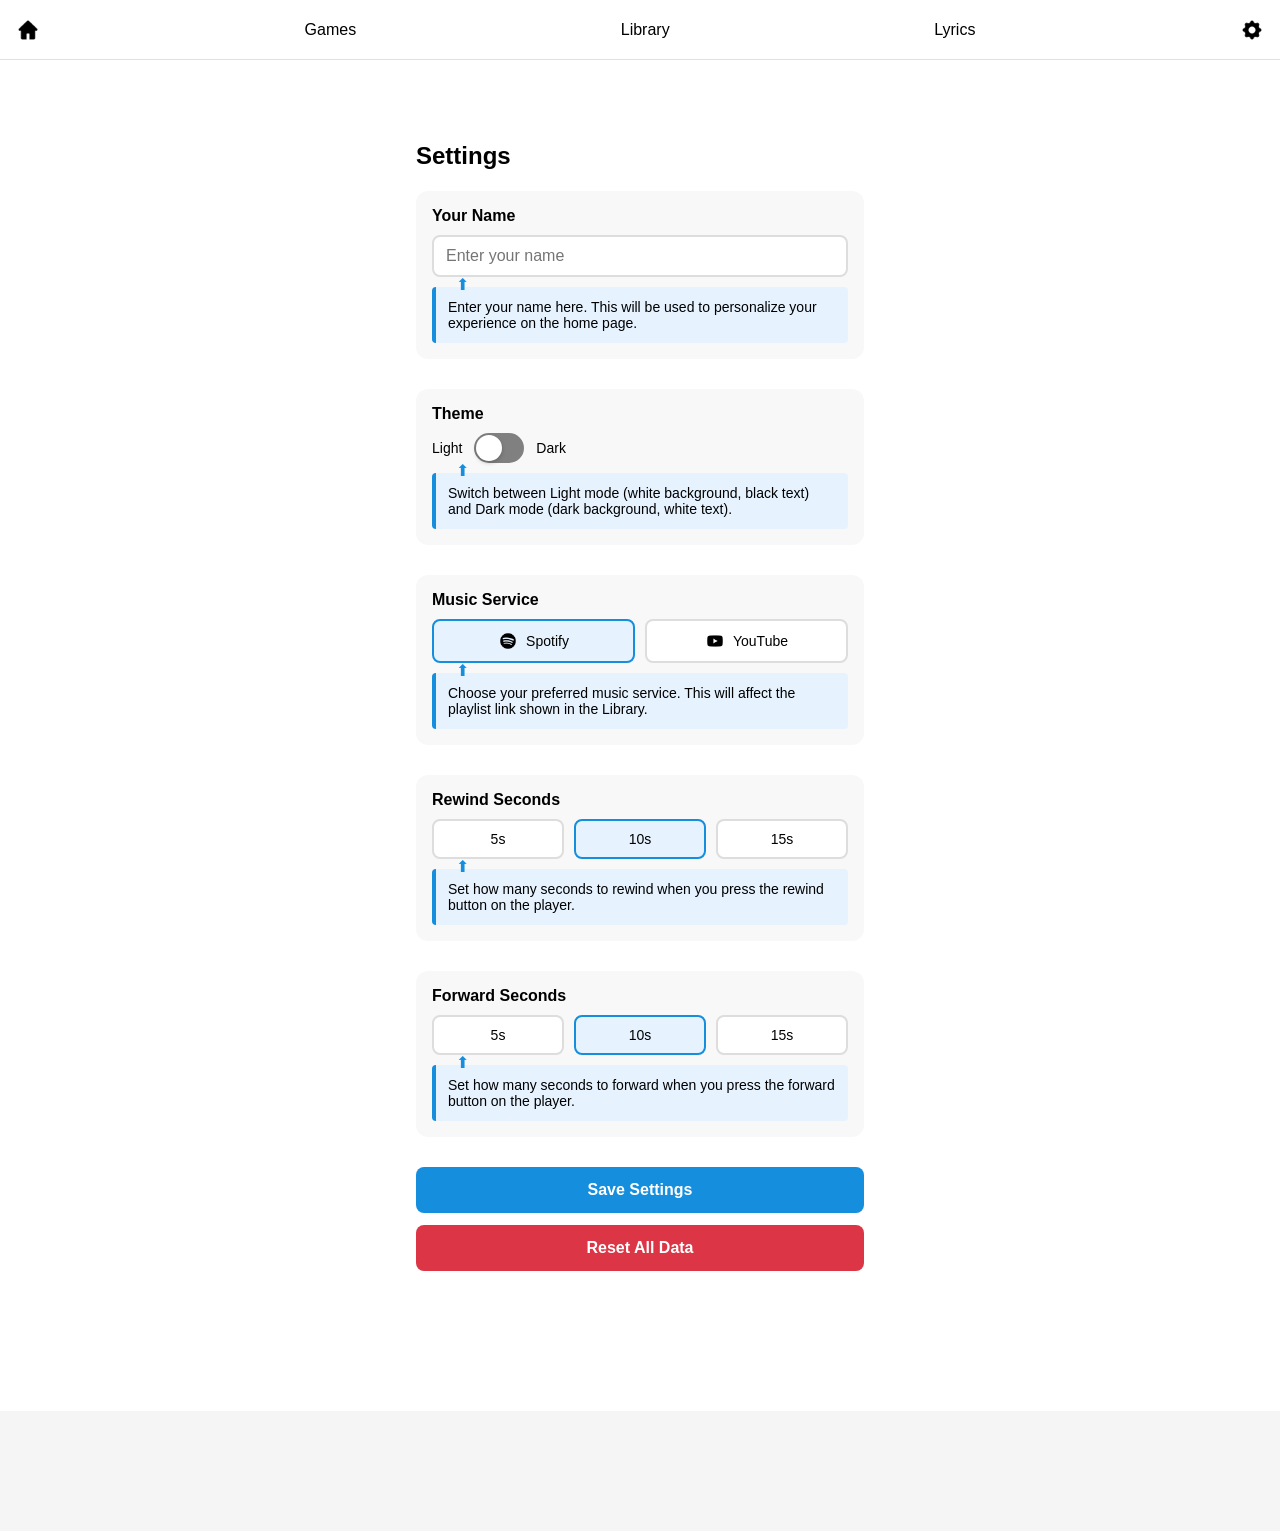
==== mobile/index.html @ 806b126d "Update index.html" ====
<!DOCTYPE html>
<html lang="en">
<head>
    <meta charset="UTF-8">
    <meta name="viewport" content="width=device-width, initial-scale=1.0, maximum-scale=1.0, user-scalable=no">
    <title>World of Diljit Dosanjh</title>
    <link rel="stylesheet" href="style.css">
</head>
<body>
    <!-- Sticky Header -->
    <header>
        <nav>
            <a href="index.html" class="nav-item active-text" data-page="home">
                <img src="images/icons/home.png" alt="Home" class="nav-icon">
            </a>
            <a href="main.html#games" class="nav-item" data-page="games">Games</a>
            <a href="main.html#library" class="nav-item" data-page="library">Library</a>
            <a href="main.html#lyrics" class="nav-item" data-page="lyrics">Lyrics</a>
            <a href="settings.html" class="nav-item" data-page="settings">
                <img src="images/icons/settings.png" alt="Settings" class="nav-icon">
            </a>
            <!-- Sliding dot for all header items -->
            <div class="slider-dot" id="slider-dot"></div>
        </nav>
    </header>

    <!-- Main Content -->
    <main>
        <section id="home-content">
            <div class="welcome-container">
                <h1>Welcome, <span id="user-name-display">Fan</span>, to</h1>
                <h1 class="website-title">The World of Diljit Dosanjh</h1>
            </div>
            
            <div class="content-block">
                <p>Diljit Dosanjh is a Punjabi singer, actor, and television personality. Known for his powerful voice and charismatic stage presence, he has become one of the most prominent figures in Punjabi music and cinema. With a career spanning over two decades, Diljit has released numerous hit albums and starred in critically acclaimed films, earning him a devoted global fanbase.</p>
            </div>
            
            <div class="content-block image-block">
                <img src="images/diljit.jpg" alt="Diljit Dosanjh" class="home-image">
            </div>
            
            <div class="content-block">
                <h2>About Me</h2>
                <p>I am his 7th biggest listener globally, in his top 0.001% of listeners, and have Diljit as my most streamed artist of all time.</p>
            </div>
            
            <div class="content-block image-block">
                <img src="images/proof.jpg" alt="Proof of 7th biggest listener" class="home-image">
            </div>
        </section>
    </main>

    <!-- Footer - Home Page Only -->
    <footer>
        <p>theworldofdiljitdosanjh@gmail.com</p>
    </footer>

    <script src="script.js"></script>
</body>
</html>
---- mobile/style.css ----
/* Reset and Base Styles */
* {
    margin: 0;
    padding: 0;
    box-sizing: border-box;
}

html, body {
    width: 100%;
    overflow-x: hidden;
    font-family: -apple-system, BlinkMacSystemFont, 'Segoe UI', Roboto, Oxygen, Ubuntu, sans-serif;
    background-color: #f5f5f5;
    color: #000000;
    padding-top: 60px;
    padding-bottom: 120px;
    min-height: 100vh;
    transition: background-color 0.3s, color 0.3s;
}

/* Light Mode (Default) */
body.light-mode {
    background-color: #ffffff;
    color: #000000;
}

body.light-mode header {
    background-color: #ffffff;
    border-bottom: 1px solid #e0e0e0;
}

body.light-mode .nav-item {
    color: #000000;
}

body.light-mode .nav-icon {
    filter: invert(1);
}

body.light-mode #player-controls {
    background-color: #ffffff;
    border-top: 1px solid #e0e0e0;
}

body.light-mode .player-btn img {
    filter: invert(1);
}

body.light-mode .help-box {
    background-color: #e6f3ff;
    border-left: 4px solid #158edd;
    color: #000000;
}

body.light-mode .slider-dot {
    background-color: #158edd;
}

/* Dark Mode */
body.dark-mode {
    background-color: #1a1a1a;
    color: #ffffff;
}

body.dark-mode header {
    background-color: #1a1a1a;
    border-bottom: 1px solid #333333;
}

body.dark-mode .nav-item {
    color: #ffffff;
}

body.dark-mode #player-controls {
    background-color: #1a1a1a;
    border-top: 1px solid #333333;
}

body.dark-mode .help-box {
    background-color: #1a3a5a;
    border-left: 4px solid #158edd;
    color: #ffffff;
}

body.dark-mode .slider-dot {
    background-color: #158edd;
}

/* Sticky Header */
header {
    position: fixed;
    top: 0;
    left: 0;
    right: 0;
    z-index: 1000;
    background-color: #ffffff;
    border-bottom: 1px solid #e0e0e0;
    height: 60px;
    display: flex;
    align-items: center;
    transition: background-color 0.3s, border-color 0.3s;
    max-width: 100vw;
}

nav {
    display: flex;
    align-items: center;
    justify-content: space-between;
    width: 100%;
    padding: 0 16px;
    height: 100%;
    position: relative;
}

.nav-item {
    text-decoration: none;
    font-size: 16px;
    font-weight: 500;
    color: #000000;
    position: relative;
    padding: 4px 0;
    display: flex;
    align-items: center;
    justify-content: center;
    transition: color 0.3s;
    white-space: nowrap;
}

.nav-icon {
    width: 24px;
    height: 24px;
    display: block;
}

/* Active color for text items */
.nav-item.active-text {
    color: #158edd;
}

/* Sliding Dot - Moves between ALL header items */
.slider-dot {
    position: absolute;
    bottom: -6px;
    width: 6px;
    height: 6px;
    border-radius: 50%;
    background-color: #158edd;
    transition: left 0.3s cubic-bezier(0.25, 0.46, 0.45, 0.94);
    display: none;
    pointer-events: none;
    z-index: 1;
}

.slider-dot.visible {
    display: block;
}

/* Remove individual dots from nav items - they're all handled by slider now */
.nav-item .active-dot {
    display: none !important;
}

/* Main Content */
main {
    max-width: 480px;
    margin: 0 auto;
    padding: 20px 16px;
    width: 100%;
    overflow-x: hidden;
}

h1, h2 {
    margin-bottom: 20px;
    font-weight: 600;
}

h1 {
    font-size: 24px;
    line-height: 1.3;
}

h2 {
    font-size: 20px;
}

/* Home Page Styles */
.welcome-container {
    text-align: center;
    margin-bottom: 30px;
}

.welcome-container h1 {
    margin-bottom: 4px;
}

.website-title {
    color: #158edd;
    font-size: 28px;
    letter-spacing: 1px;
}

#user-name-display {
    font-weight: 600;
}

.content-block {
    margin-bottom: 30px;
}

.content-block p {
    line-height: 1.6;
    font-size: 16px;
}

.image-block {
    text-align: center;
}

.home-image {
    max-width: 100%;
    height: auto;
    border-radius: 12px;
    box-shadow: 0 4px 12px rgba(0,0,0,0.1);
}

/* Footer - Home Page Only */
footer {
    text-align: center;
    padding: 30px 16px 20px;
    color: #666666;
    font-size: 14px;
    border-top: 1px solid #e0e0e0;
    margin-top: 20px;
}

body.dark-mode footer {
    color: #999999;
    border-top-color: #333333;
}

/* Settings Page Styles */
.settings-group {
    margin-bottom: 30px;
    padding: 16px;
    background-color: #f8f8f8;
    border-radius: 12px;
    position: relative;
}

body.dark-mode .settings-group {
    background-color: #2a2a2a;
}

.settings-group label {
    display: block;
    font-weight: 600;
    margin-bottom: 10px;
    font-size: 16px;
}

.settings-group input[type="text"] {
    width: 100%;
    padding: 10px 12px;
    border: 2px solid #ddd;
    border-radius: 8px;
    font-size: 16px;
    background-color: #ffffff;
    color: #000000;
}

body.dark-mode .settings-group input[type="text"] {
    background-color: #333333;
    color: #ffffff;
    border-color: #555555;
}

/* Toggle Switch */
.toggle-container {
    display: flex;
    align-items: center;
    gap: 12px;
}

.toggle-switch {
    width: 50px;
    height: 30px;
    background-color: #808080;
    border-radius: 15px;
    cursor: pointer;
    position: relative;
    transition: background-color 0.3s;
    flex-shrink: 0;
}

.toggle-switch.active {
    background-color: #158edd;
}

.toggle-knob {
    width: 26px;
    height: 26px;
    background-color: #ffffff;
    border-radius: 50%;
    position: absolute;
    top: 2px;
    left: 2px;
    transition: transform 0.3s;
    box-shadow: 0 2px 4px rgba(0,0,0,0.2);
}

.toggle-switch.active .toggle-knob {
    transform: translateX(20px);
}

.toggle-label {
    font-size: 14px;
}

/* Service Selector */
.service-selector {
    display: flex;
    gap: 10px;
}

.service-btn {
    flex: 1;
    padding: 10px;
    border: 2px solid #ddd;
    border-radius: 8px;
    background-color: #ffffff;
    cursor: pointer;
    display: flex;
    align-items: center;
    justify-content: center;
    gap: 8px;
    font-size: 14px;
    font-weight: 500;
    transition: all 0.3s;
}

body.dark-mode .service-btn {
    background-color: #333333;
    border-color: #555555;
    color: #ffffff;
}

.service-btn.active {
    border-color: #158edd;
    background-color: #e6f3ff;
}

body.dark-mode .service-btn.active {
    background-color: #1a3a5a;
}

.service-icon {
    width: 20px;
    height: 20px;
}

body.light-mode .service-icon {
    filter: invert(1);
}

/* Seconds Selector */
.seconds-selector {
    display: flex;
    gap: 10px;
}

.sec-btn {
    flex: 1;
    padding: 10px;
    border: 2px solid #ddd;
    border-radius: 8px;
    background-color: #ffffff;
    cursor: pointer;
    font-size: 14px;
    font-weight: 500;
    transition: all 0.3s;
}

body.dark-mode .sec-btn {
    background-color: #333333;
    border-color: #555555;
    color: #ffffff;
}

.sec-btn.active {
    border-color: #158edd;
    background-color: #e6f3ff;
}

body.dark-mode .sec-btn.active {
    background-color: #1a3a5a;
}

/* Settings Actions */
.settings-actions {
    display: flex;
    flex-direction: column;
    gap: 12px;
    margin-top: 20px;
}

.btn-primary, .btn-danger {
    padding: 14px;
    border: none;
    border-radius: 8px;
    font-size: 16px;
    font-weight: 600;
    cursor: pointer;
    transition: opacity 0.3s;
}

.btn-primary {
    background-color: #158edd;
    color: #ffffff;
}

.btn-primary:hover {
    opacity: 0.9;
}

.btn-danger {
    background-color: #dc3545;
    color: #ffffff;
}

.btn-danger:hover {
    opacity: 0.9;
}

/* Help Boxes */
.help-box {
    background-color: #e6f3ff;
    border-left: 4px solid #158edd;
    padding: 12px;
    margin-top: 10px;
    border-radius: 4px;
    position: relative;
    font-size: 14px;
    display: none;
}

.help-box.visible {
    display: block;
}

.help-box .help-arrow {
    position: absolute;
    top: -12px;
    left: 20px;
    font-size: 16px;
    color: #158edd;
}

body.dark-mode .help-box {
    background-color: #1a3a5a;
    border-left-color: #158edd;
    color: #ffffff;
}

body.dark-mode .help-box .help-arrow {
    color: #158edd;
}

/* Main Page Sections */
.page-section {
    display: none;
}

.page-section.active {
    display: block;
}

/* Player Controls */
#player-controls {
    position: fixed;
    bottom: 0;
    left: 0;
    right: 0;
    background-color: #ffffff;
    border-top: 1px solid #e0e0e0;
    padding: 10px 16px;
    z-index: 999;
    transition: background-color 0.3s, border-color 0.3s;
    max-width: 100vw;
}

.player-row-top {
    display: flex;
    align-items: center;
    justify-content: space-between;
    margin-bottom: 8px;
}

.player-row-bottom {
    display: flex;
    align-items: center;
    justify-content: space-around;
}

.player-btn {
    background: none;
    border: none;
    cursor: pointer;
    padding: 4px;
    display: flex;
    align-items: center;
    justify-content: center;
    opacity: 0.7;
    transition: opacity 0.3s;
}

.player-btn:hover {
    opacity: 1;
}

.player-btn img {
    width: 24px;
    height: 24px;
    display: block;
}

.play-btn-large img {
    width: 36px;
    height: 36px;
}

#current-song-name {
    font-size: 14px;
    font-weight: 500;
    text-align: center;
    flex: 1;
    overflow: hidden;
    text-overflow: ellipsis;
    white-space: nowrap;
    padding: 0 8px;
}

/* Library Styles */
#playlist-link {
    display: inline-block;
    margin-bottom: 20px;
    color: #158edd;
    text-decoration: none;
    font-weight: 600;
}

#playlist-link:hover {
    text-decoration: underline;
}

.search-container {
    display: flex;
    gap: 10px;
    margin-bottom: 20px;
    position: relative;
}

#search-input {
    flex: 1;
    padding: 10px 12px;
    border: 2px solid #ddd;
    border-radius: 8px;
    font-size: 16px;
    background-color: #ffffff;
    color: #000000;
    min-width: 0;
}

body.dark-mode #search-input {
    background-color: #333333;
    color: #ffffff;
    border-color: #555555;
}

.search-dropdown {
    position: relative;
    min-width: 140px;
    flex-shrink: 0;
}

.dropdown-toggle {
    width: 100%;
    padding: 10px 12px;
    border: 2px solid #ddd;
    border-radius: 8px;
    background-color: #ffffff;
    cursor: pointer;
    display: flex;
    align-items: center;
    justify-content: space-between;
    font-size: 14px;
    white-space: nowrap;
}

body.dark-mode .dropdown-toggle {
    background-color: #333333;
    color: #ffffff;
    border-color: #555555;
}

.dropdown-icon {
    width: 16px;
    height: 16px;
    flex-shrink: 0;
}

body.light-mode .dropdown-icon {
    filter: invert(1);
}

.dropdown-menu {
    display: none;
    position: absolute;
    top: 100%;
    left: 0;
    right: 0;
    background-color: #ffffff;
    border: 1px solid #ddd;
    border-radius: 8px;
    margin-top: 4px;
    list-style: none;
    padding: 4px 0;
    z-index: 10;
    box-shadow: 0 4px 12px rgba(0,0,0,0.1);
}

body.dark-mode .dropdown-menu {
    background-color: #333333;
    border-color: #555555;
}

.dropdown-menu.show {
    display: block;
}

.dropdown-menu li {
    padding: 10px 12px;
    cursor: pointer;
    transition: background-color 0.2s;
}

.dropdown-menu li:hover {
    background-color: #f0f0f0;
}

body.dark-mode .dropdown-menu li:hover {
    background-color: #444444;
}

/* Album Styles */
.album-container {
    background-color: #f8f8f8;
    border-radius: 12px;
    padding: 16px;
    margin-bottom: 20px;
}

body.dark-mode .album-container {
    background-color: #2a2a2a;
}

.album-header {
    display: flex;
    gap: 16px;
    margin-bottom: 16px;
    align-items: center;
}

.album-art {
    width: 80px;
    height: 80px;
    border-radius: 8px;
    object-fit: cover;
    flex-shrink: 0;
}

.album-info {
    flex: 1;
    min-width: 0;
}

.album-name {
    font-size: 18px;
    font-weight: 600;
    word-break: break-word;
}

.album-meta {
    font-size: 14px;
    color: #666666;
}

body.dark-mode .album-meta {
    color: #999999;
}

.song-table {
    width: 100%;
    border-collapse: collapse;
    font-size: 14px;
}

.song-table th {
    text-align: left;
    padding: 8px 4px;
    border-bottom: 2px solid #ddd;
    font-weight: 600;
}

body.dark-mode .song-table th {
    border-bottom-color: #444444;
}

.song-table td {
    padding: 8px 4px;
    border-bottom: 1px solid #eee;
}

body.dark-mode .song-table td {
    border-bottom-color: #333333;
}

.song-table .song-name {
    cursor: pointer;
    color: #158edd;
}

.song-table .song-name:hover {
    text-decoration: underline;
}

/* Lyrics Styles */
.lyrics-controls {
    display: flex;
    align-items: center;
    gap: 12px;
    margin-bottom: 20px;
}

.sync-label {
    font-weight: 600;
    font-size: 16px;
}

#lyrics-container {
    max-height: 400px;
    overflow-y: auto;
    padding: 16px;
    background-color: #f8f8f8;
    border-radius: 12px;
    line-height: 2;
    font-size: 16px;
    -webkit-overflow-scrolling: touch;
}

body.dark-mode #lyrics-container {
    background-color: #2a2a2a;
}

.lyrics-sync-on {
    overflow: hidden;
}

.lyrics-line {
    padding: 4px 0;
    transition: all 0.3s;
}

.lyrics-line.active {
    color: #158edd;
    font-weight: 600;
    font-size: 18px;
}

/* Responsive Scaling for Mobile - Prevent Zoom */
@media screen and (max-width: 480px) {
    body {
        padding-top: 56px;
        padding-bottom: 110px;
        font-size: 14px;
    }
    
    header {
        height: 56px;
    }
    
    nav {
        padding: 0 12px;
    }
    
    .nav-item {
        font-size: 13px;
    }
    
    .nav-icon {
        width: 20px;
        height: 20px;
    }
    
    main {
        padding: 16px 12px;
    }
    
    h1 {
        font-size: 20px;
    }
    
    .website-title {
        font-size: 24px;
    }
    
    h2 {
        font-size: 18px;
    }
    
    .content-block p {
        font-size: 14px;
    }
    
    .settings-group {
        padding: 12px;
    }
    
    .player-btn img {
        width: 20px;
        height: 20px;
    }
    
    .play-btn-large img {
        width: 30px;
        height: 30px;
    }
    
    #player-controls {
        padding: 8px 12px;
    }
    
    .album-art {
        width: 60px;
        height: 60px;
    }
    
    .search-dropdown {
        min-width: 120px;
    }
}

/* Prevent any horizontal scroll */
img, iframe, video, canvas, svg {
    max-width: 100%;
}
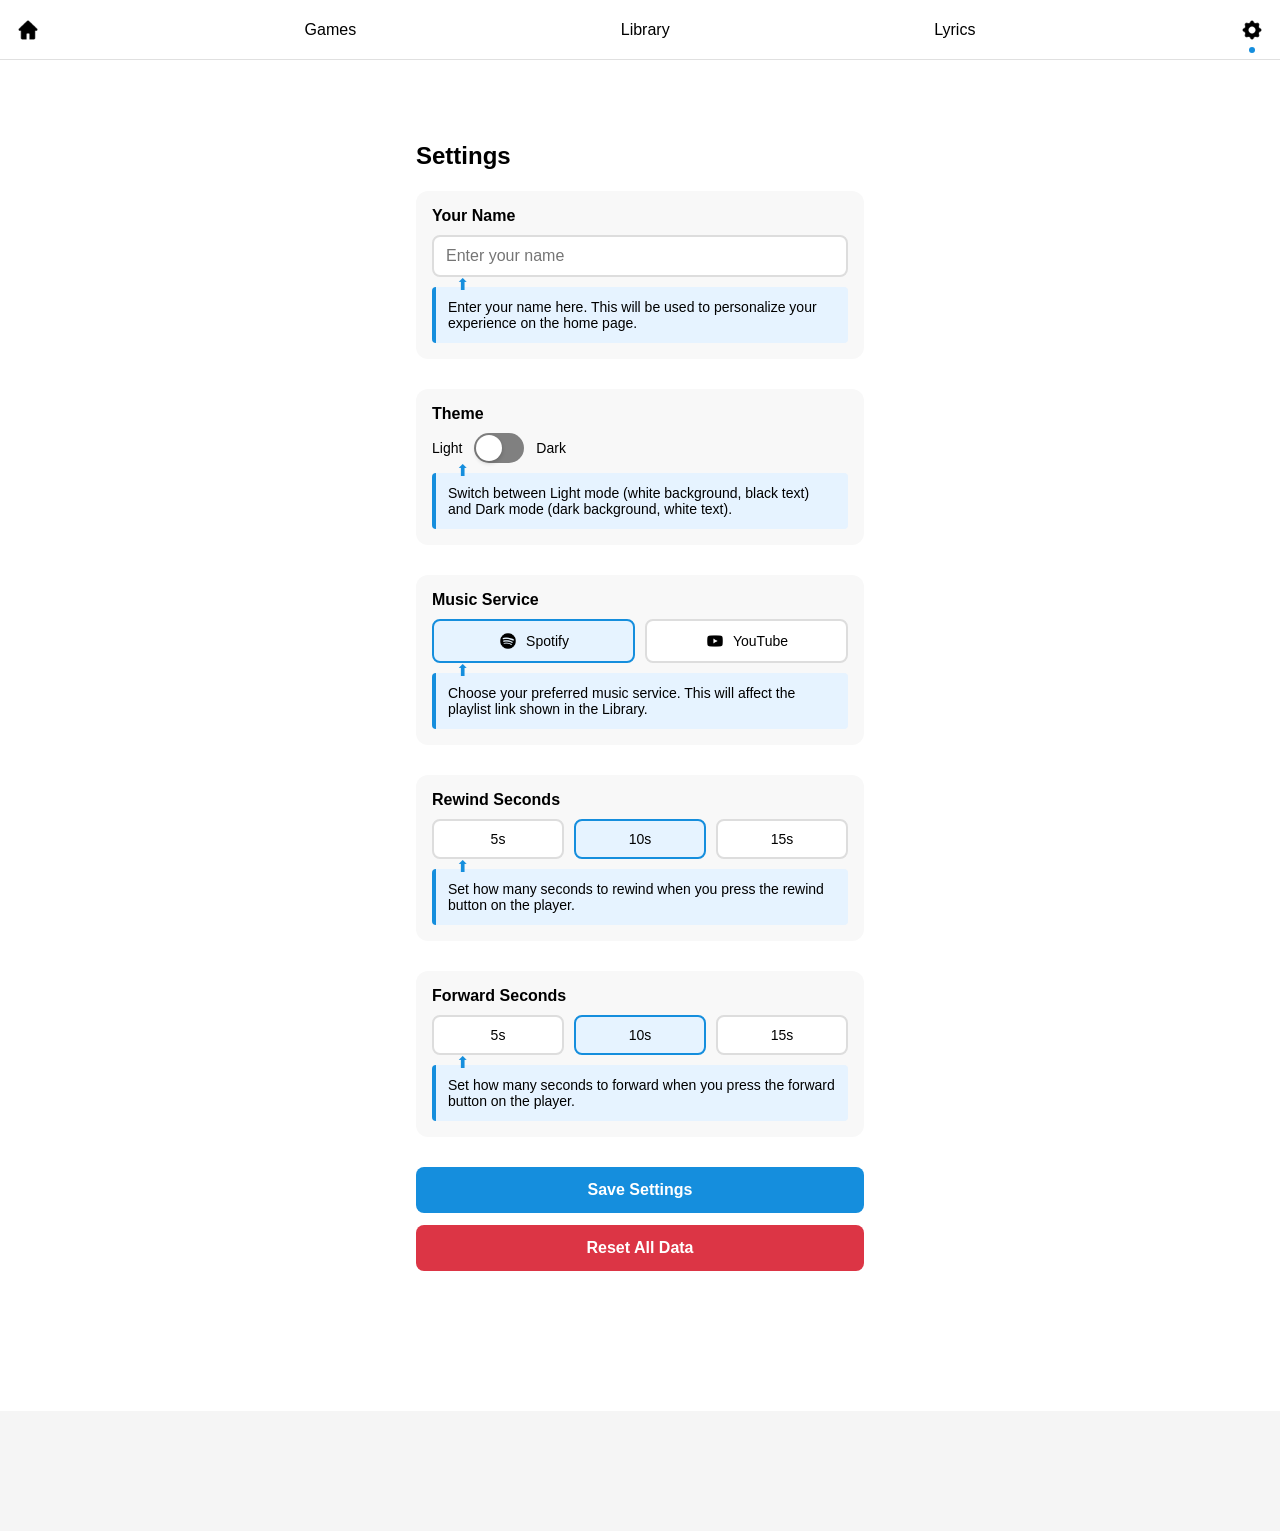
==== commit c09e1397: "Update index.html" ====
--- a/mobile/index.html
+++ b/mobile/index.html
@@ -53,7 +53,9 @@
 
     <!-- Footer - Home Page Only -->
     <footer>
-        <p>theworldofdiljitdosanjh@gmail.com</p>
+        <div class="footer-content">
+            <p>Suggestions, mistakes, feedback or appreciation - feel free to contact me at: <a href="mailto:theworldofdiljitdosanjh@gmail.com">theworldofdiljitdosanjh@gmail.com</a></p>
+        </div>
     </footer>
 
     <script src="script.js"></script>
--- a/mobile/style.css
+++ b/mobile/style.css
@@ -139,7 +139,7 @@
 /* Sliding Dot - Moves between ALL header items */
 .slider-dot {
     position: absolute;
-    bottom: -6px;
+    bottom: 6px;
     width: 6px;
     height: 6px;
     border-radius: 50%;
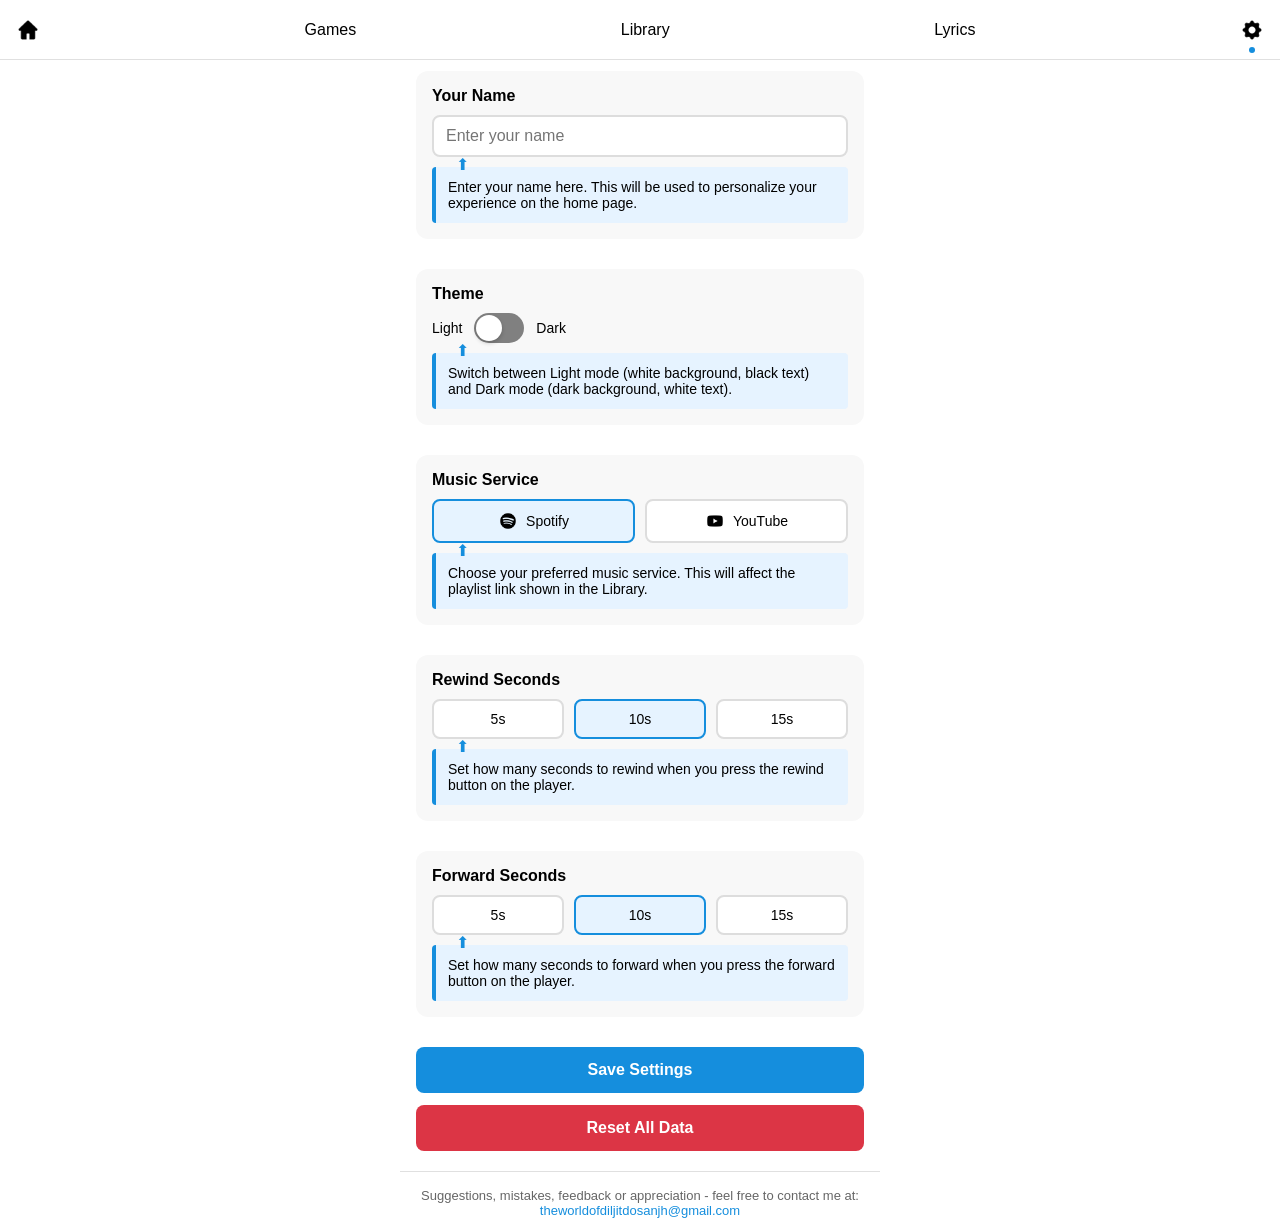
==== commit fa3cbf6f: "Update index.html" ====
--- a/mobile/index.html
+++ b/mobile/index.html
@@ -6,7 +6,7 @@
     <title>World of Diljit Dosanjh</title>
     <link rel="stylesheet" href="style.css">
 </head>
-<body>
+<body class="no-player">
     <!-- Sticky Header -->
     <header>
         <nav>
--- a/mobile/style.css
+++ b/mobile/style.css
@@ -11,10 +11,22 @@
     font-family: -apple-system, BlinkMacSystemFont, 'Segoe UI', Roboto, Oxygen, Ubuntu, sans-serif;
     background-color: #f5f5f5;
     color: #000000;
+    min-height: 100vh;
+    transition: background-color 0.3s, color 0.3s;
+}
+
+/* Pages with player (main.html) need padding */
+body.has-player {
     padding-top: 60px;
     padding-bottom: 120px;
-    min-height: 100vh;
-    transition: background-color 0.3s, color 0.3s;
+}
+
+/* Pages without player (index.html, settings.html) */
+body.no-player {
+    padding-top: 60px;
+    padding-bottom: 0;
+    display: flex;
+    flex-direction: column;
 }
 
 /* Light Mode (Default) */
@@ -166,6 +178,7 @@
     padding: 20px 16px;
     width: 100%;
     overflow-x: hidden;
+    flex: 1;
 }
 
 h1, h2 {
@@ -222,19 +235,36 @@
     box-shadow: 0 4px 12px rgba(0,0,0,0.1);
 }
 
-/* Footer - Home Page Only */
+/* Footer - Home and Settings Pages */
 footer {
     text-align: center;
-    padding: 30px 16px 20px;
+    padding: 16px 16px 12px;
     color: #666666;
-    font-size: 14px;
+    font-size: 13px;
     border-top: 1px solid #e0e0e0;
-    margin-top: 20px;
+    width: 100%;
+    max-width: 480px;
+    margin: 0 auto;
+    flex-shrink: 0;
+    background-color: inherit;
+}
+
+footer a {
+    color: #158edd;
+    text-decoration: none;
+}
+
+footer a:hover {
+    text-decoration: underline;
 }
 
 body.dark-mode footer {
-    color: #999999;
+    color: #888888;
     border-top-color: #333333;
+}
+
+body.dark-mode footer a {
+    color: #158edd;
 }
 
 /* Settings Page Styles */
@@ -777,10 +807,14 @@
 
 /* Responsive Scaling for Mobile - Prevent Zoom */
 @media screen and (max-width: 480px) {
-    body {
+    body.has-player {
         padding-top: 56px;
         padding-bottom: 110px;
-        font-size: 14px;
+    }
+    
+    body.no-player {
+        padding-top: 56px;
+        padding-bottom: 0;
     }
     
     header {
@@ -846,6 +880,11 @@
     .search-dropdown {
         min-width: 120px;
     }
+    
+    footer {
+        padding: 12px 16px 10px;
+        font-size: 12px;
+    }
 }
 
 /* Prevent any horizontal scroll */
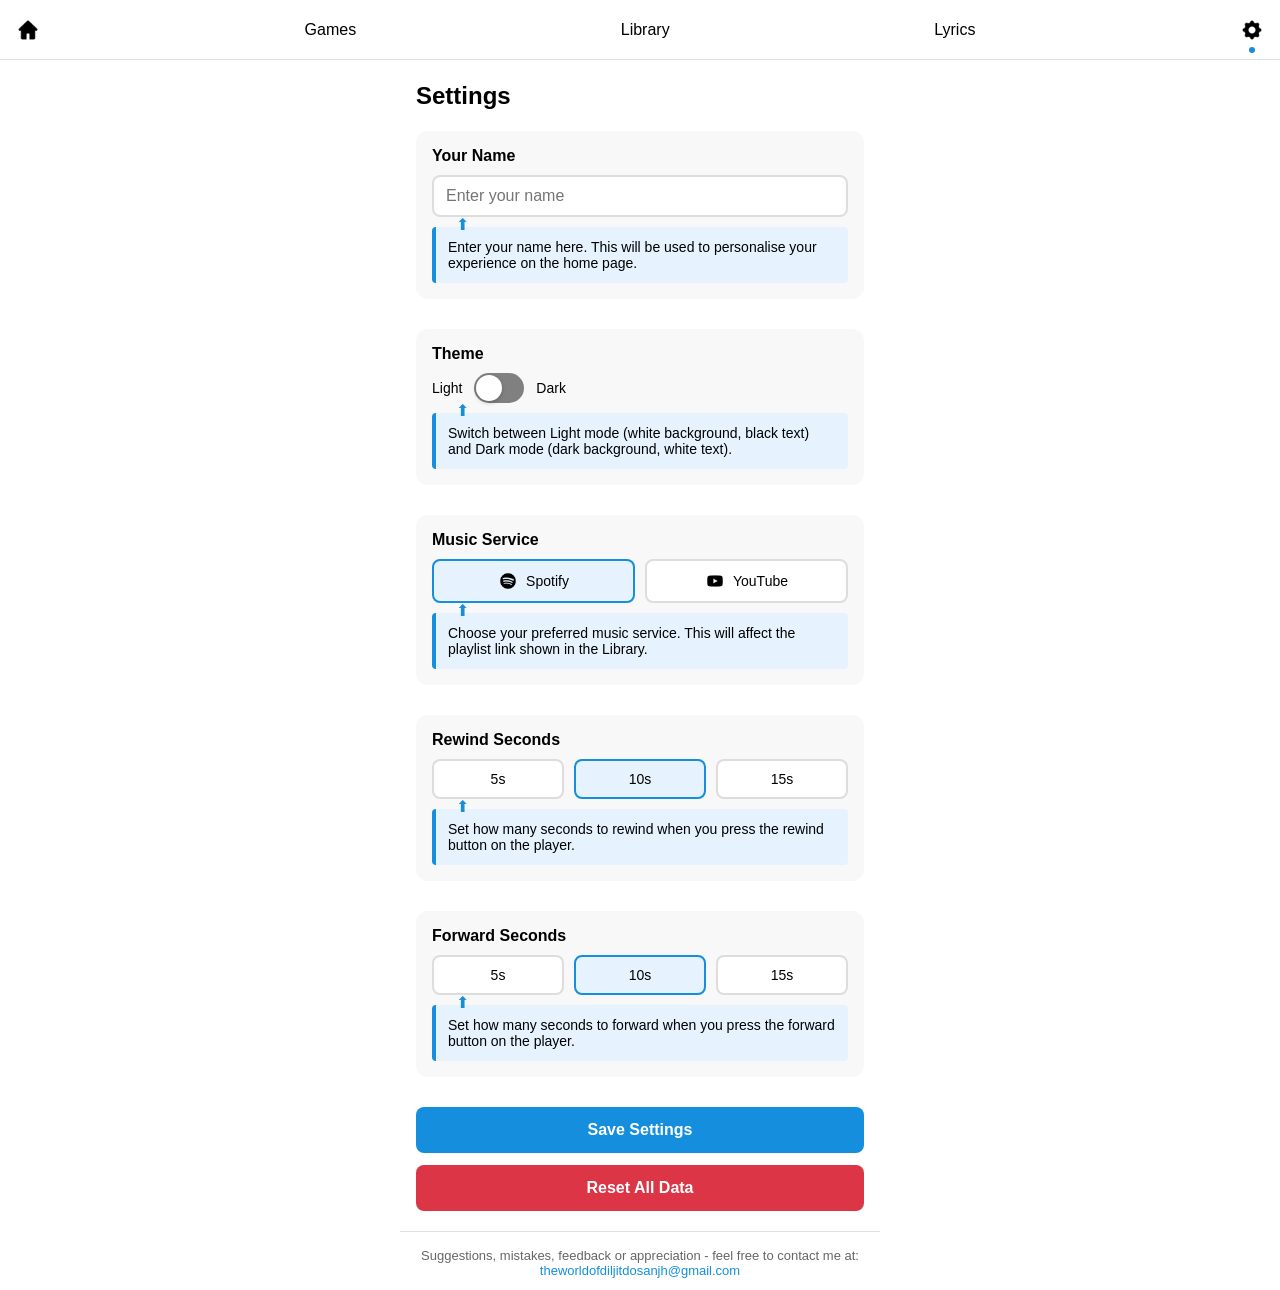
==== commit bfdd4c93: "Update index.html" ====
--- a/mobile/index.html
+++ b/mobile/index.html
@@ -1,3 +1,7 @@
+// ============================================
+// MOBILE VERSION - INDEX.HTML
+// ============================================
+
 <!DOCTYPE html>
 <html lang="en">
 <head>
--- a/mobile/style.css
+++ b/mobile/style.css
@@ -177,7 +177,7 @@
     margin: 0 auto;
     padding: 20px 16px;
     width: 100%;
-    overflow-x: hidden;
+    overflow-x: visible;
     flex: 1;
 }
 
@@ -581,6 +581,10 @@
     text-decoration: underline;
 }
 
+#library-container {
+    overflow: visible;
+}
+
 .search-container {
     display: flex;
     gap: 10px;
@@ -607,20 +611,22 @@
 
 .search-dropdown {
     position: relative;
-    min-width: 140px;
+    min-width: 80px;
     flex-shrink: 0;
+    z-index: 100;
 }
 
 .dropdown-toggle {
     width: 100%;
-    padding: 10px 12px;
+    padding: 10px 10px;
     border: 2px solid #ddd;
     border-radius: 8px;
     background-color: #ffffff;
     cursor: pointer;
     display: flex;
     align-items: center;
-    justify-content: space-between;
+    justify-content: center;
+    gap: 6px;
     font-size: 14px;
     white-space: nowrap;
 }
@@ -653,8 +659,9 @@
     margin-top: 4px;
     list-style: none;
     padding: 4px 0;
-    z-index: 10;
+    z-index: 999;
     box-shadow: 0 4px 12px rgba(0,0,0,0.1);
+    overflow: visible;
 }
 
 body.dark-mode .dropdown-menu {
@@ -670,6 +677,7 @@
     padding: 10px 12px;
     cursor: pointer;
     transition: background-color 0.2s;
+    font-size: 13px;
 }
 
 .dropdown-menu li:hover {
@@ -878,7 +886,8 @@
     }
     
     .search-dropdown {
-        min-width: 120px;
+        min-width: 70px;
+        z-index: 100;
     }
     
     footer {
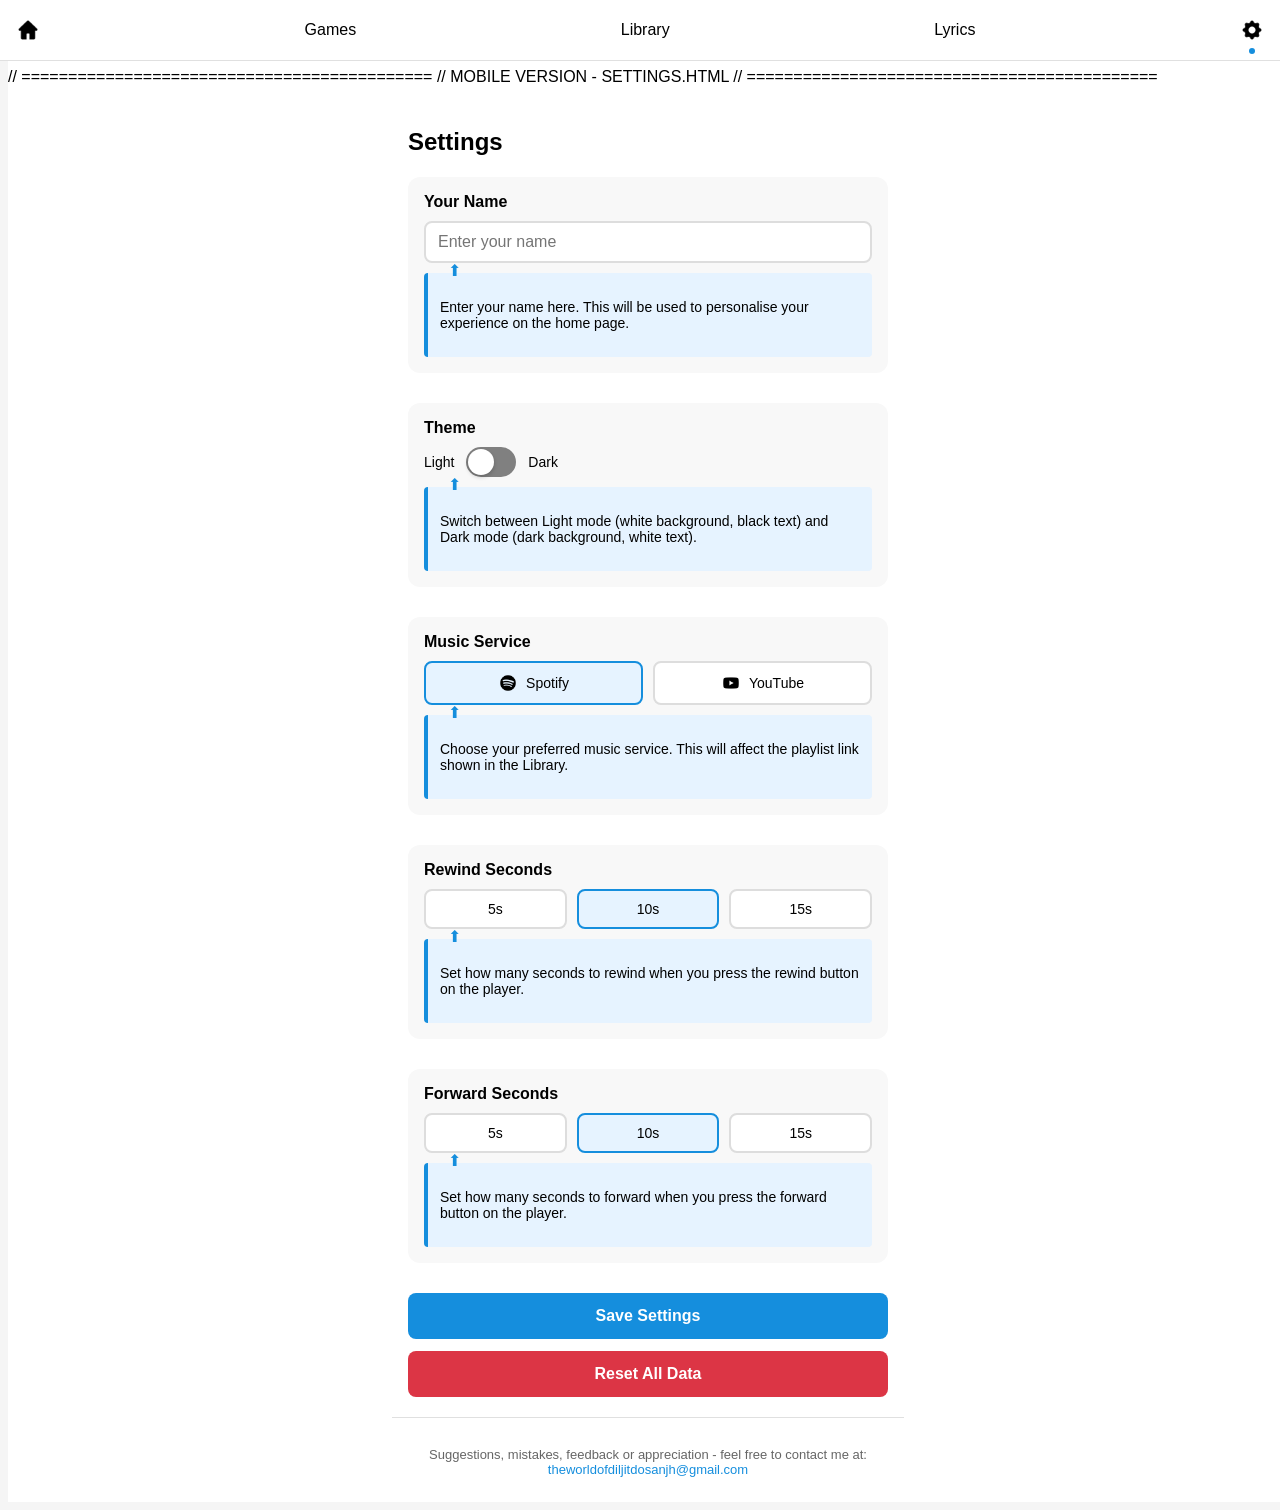
==== commit 3817b7b8: "Update index.html" ====
--- a/mobile/index.html
+++ b/mobile/index.html
@@ -1,6 +1,6 @@
-// ============================================
-// MOBILE VERSION - INDEX.HTML
-// ============================================
+/* ============================================ */
+/* MOBILE VERSION - INDEX.HTML                  */
+/* ============================================ */
 
 <!DOCTYPE html>
 <html lang="en">
--- a/mobile/style.css
+++ b/mobile/style.css
@@ -1,3 +1,7 @@
+// ============================================
+// MOBILE VERSION - STYLE.CSS
+// ============================================
+
 /* Reset and Base Styles */
 * {
     margin: 0;
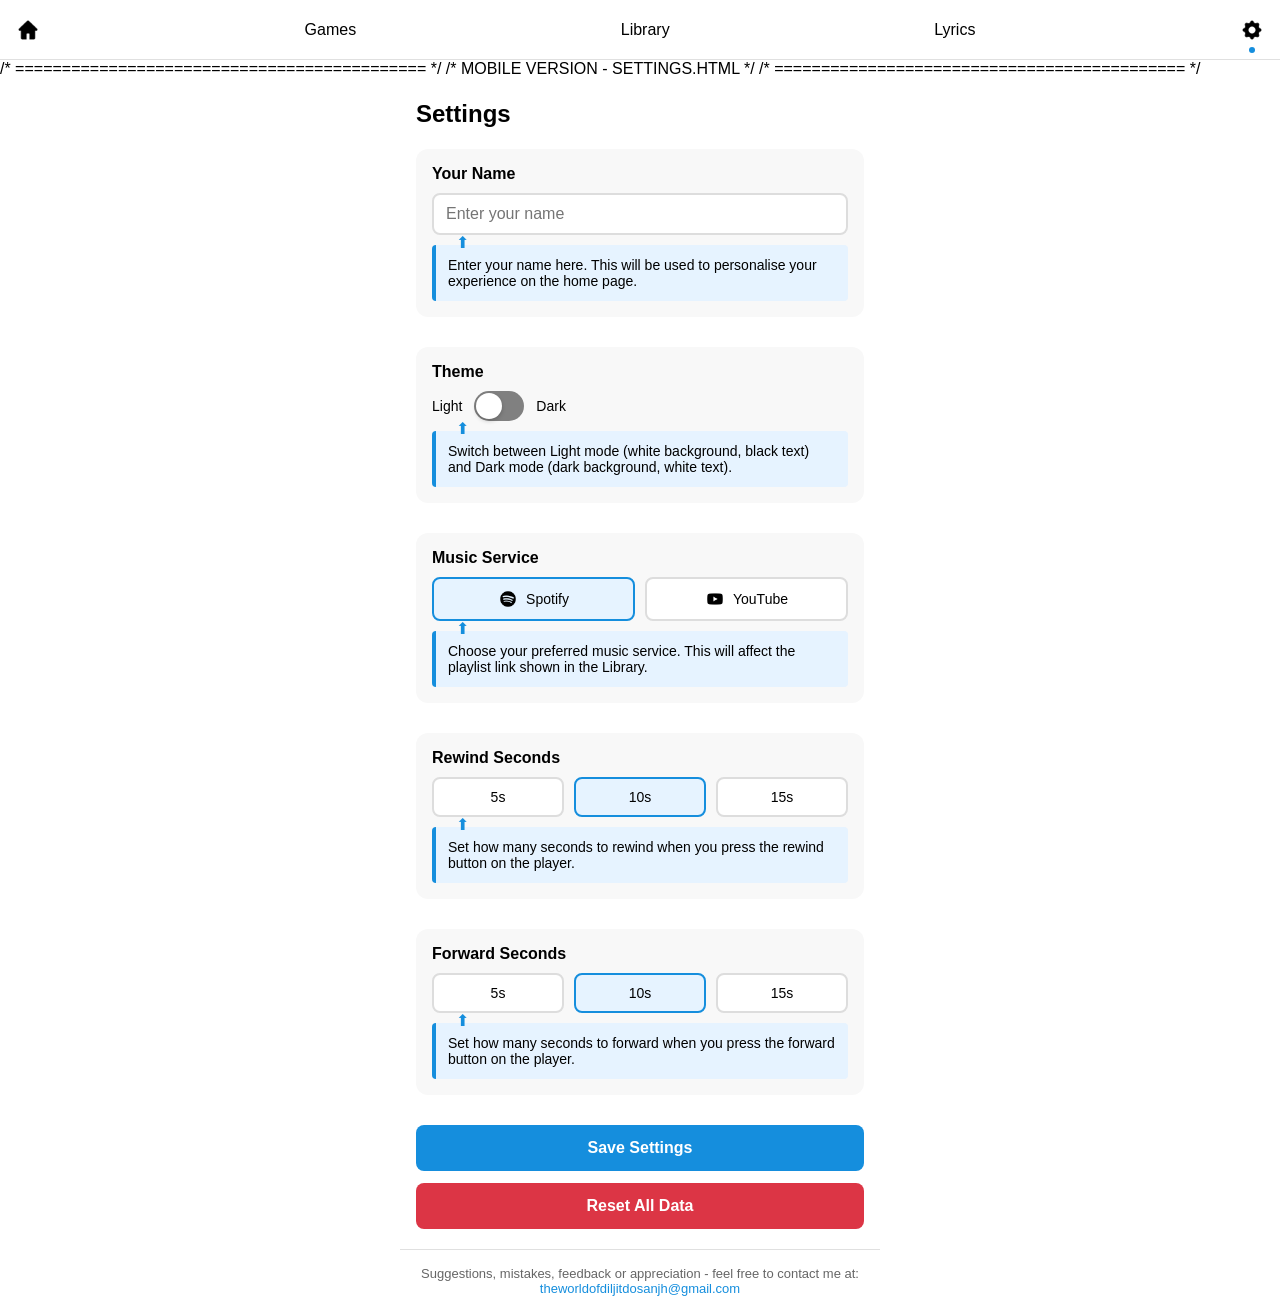
==== commit 2ad02973: "Update index.html" ====
--- a/mobile/index.html
+++ b/mobile/index.html
@@ -1,6 +1,6 @@
-/* ============================================ */
-/* MOBILE VERSION - INDEX.HTML                  */
-/* ============================================ */
+<!-- ============================================ -->
+<!-- MOBILE VERSION - INDEX.HTML                   -->
+<!-- ============================================ -->
 
 <!DOCTYPE html>
 <html lang="en">
--- a/mobile/style.css
+++ b/mobile/style.css
@@ -1,6 +1,6 @@
-// ============================================
-// MOBILE VERSION - STYLE.CSS
-// ============================================
+/* ============================================ */
+/* MOBILE VERSION - STYLE.CSS                   */
+/* ============================================ */
 
 /* Reset and Base Styles */
 * {
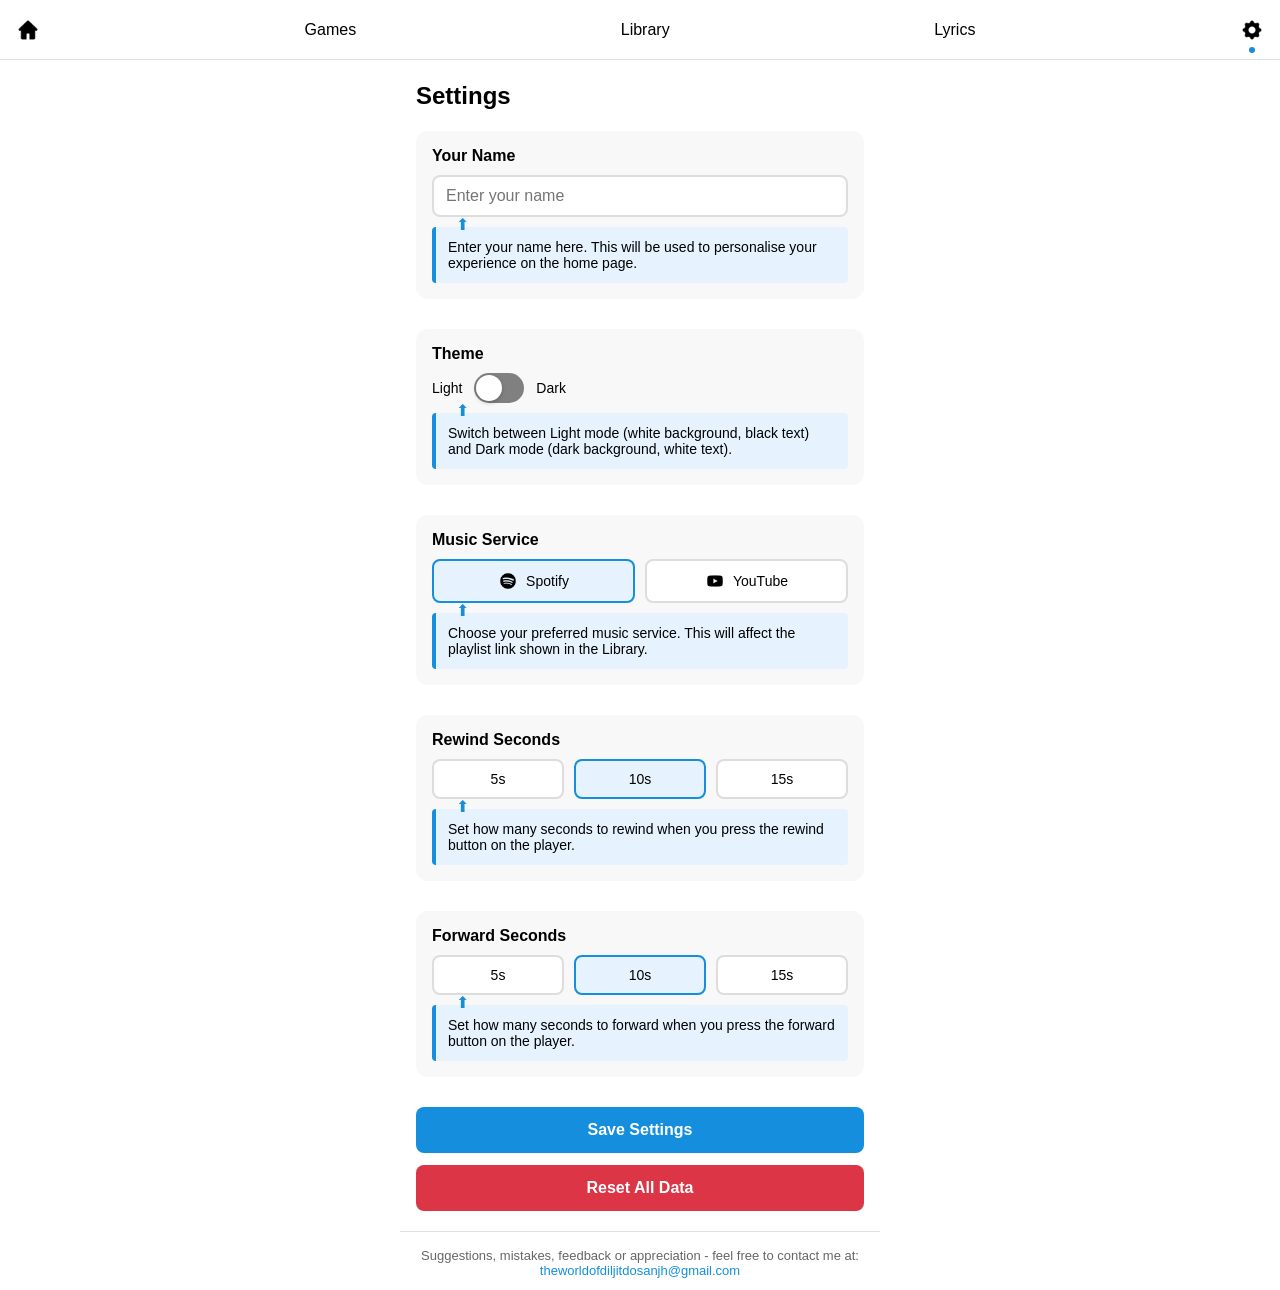
==== commit 4f3d761c: "Update index.html" ====
--- a/mobile/index.html
+++ b/mobile/index.html
@@ -62,6 +62,16 @@
         </div>
     </footer>
 
+    <!-- Alert Popup - Single Button -->
+    <div id="alert-overlay">
+        <div id="alert-box">
+            <p id="alert-message"></p>
+            <div id="alert-buttons">
+                <button id="alert-ok">OK</button>
+            </div>
+        </div>
+    </div>
+
     <script src="script.js"></script>
 </body>
 </html>
--- a/mobile/style.css
+++ b/mobile/style.css
@@ -54,7 +54,6 @@
 
 body.light-mode #player-controls {
     background-color: #ffffff;
-    border-top: 1px solid #e0e0e0;
 }
 
 body.light-mode .player-btn img {
@@ -71,6 +70,19 @@
     background-color: #158edd;
 }
 
+body.light-mode #progress-wrapper {
+    background-color: #e0e0e0;
+}
+
+body.light-mode #progress-border-fill {
+    background-color: #000000;
+}
+
+body.light-mode #progress-dot {
+    background-color: #000000;
+    border: 2px solid #ffffff;
+}
+
 /* Dark Mode */
 body.dark-mode {
     background-color: #1a1a1a;
@@ -88,7 +100,6 @@
 
 body.dark-mode #player-controls {
     background-color: #1a1a1a;
-    border-top: 1px solid #333333;
 }
 
 body.dark-mode .help-box {
@@ -99,6 +110,19 @@
 
 body.dark-mode .slider-dot {
     background-color: #158edd;
+}
+
+body.dark-mode #progress-wrapper {
+    background-color: #444444;
+}
+
+body.dark-mode #progress-border-fill {
+    background-color: #ffffff;
+}
+
+body.dark-mode #progress-dot {
+    background-color: #ffffff;
+    border: 2px solid #1a1a1a;
 }
 
 /* Sticky Header */
@@ -507,58 +531,123 @@
     display: block;
 }
 
-/* Player Controls */
-#player-controls {
+/* ============================================ */
+/* PLAYER WRAPPER - Fixed at bottom             */
+/* ============================================ */
+
+#player-wrapper {
     position: fixed;
     bottom: 0;
     left: 0;
     right: 0;
-    background-color: #ffffff;
-    border-top: 1px solid #e0e0e0;
-    padding: 10px 16px;
-    z-index: 999;
+    z-index: 998;
+}
+
+/* ============================================ */
+/* PROGRESS BAR - ABOVE PLAYER                  */
+/* ============================================ */
+
+#progress-wrapper {
+    position: relative;
+    width: 100%;
+    height: 4px;
+    background-color: #e0e0e0;
+}
+
+body.dark-mode #progress-wrapper {
+    background-color: #444444;
+}
+
+#progress-border-fill {
+    height: 100%;
+    width: 0%;
+    background-color: #000000;
+    transition: width 0.1s linear;
+    pointer-events: none;
+}
+
+body.dark-mode #progress-border-fill {
+    background-color: #ffffff;
+}
+
+#progress-dot {
+    position: absolute;
+    top: 50%;
+    width: 14px;
+    height: 14px;
+    background-color: #000000;
+    border-radius: 50%;
+    border: 2px solid #ffffff;
+    box-shadow: 0 1px 4px rgba(0,0,0,0.3);
+    display: none;
+    cursor: grab;
+    touch-action: none;
+    z-index: 1000;
+    transform: translate(-50%, -50%);
+    left: 0%;
+}
+
+body.dark-mode #progress-dot {
+    background-color: #ffffff;
+    border: 2px solid #1a1a1a;
+}
+
+#progress-dot.visible {
+    display: block;
+}
+
+#progress-dot:active {
+    cursor: grabbing;
+}
+
+/* Remove old progress styles */
+#progress-container,
+#progress-bar,
+#progress-filled {
+    display: none;
+}
+
+/* ============================================ */
+/* PLAYER CONTROLS                             */
+/* ============================================ */
+
+#player-controls {
+    background-color: #ffffff;
+    padding: 10px 16px 12px;
     transition: background-color 0.3s, border-color 0.3s;
     max-width: 100vw;
+    border-top: none;
+}
+
+body.dark-mode #player-controls {
+    background-color: #1a1a1a;
 }
 
 .player-row-top {
     display: flex;
     align-items: center;
     justify-content: space-between;
-    margin-bottom: 8px;
+    margin-bottom: 6px;
+    padding: 0 4px;
 }
 
 .player-row-bottom {
     display: flex;
     align-items: center;
     justify-content: space-around;
-}
-
-.player-btn {
-    background: none;
-    border: none;
-    cursor: pointer;
-    padding: 4px;
-    display: flex;
-    align-items: center;
-    justify-content: center;
-    opacity: 0.7;
-    transition: opacity 0.3s;
-}
-
-.player-btn:hover {
-    opacity: 1;
-}
-
-.player-btn img {
-    width: 24px;
-    height: 24px;
-    display: block;
-}
-
-.play-btn-large img {
-    width: 36px;
-    height: 36px;
+    padding: 0 4px;
+}
+
+#current-time {
+    font-size: 12px;
+    font-weight: 500;
+    color: #666666;
+    min-width: 32px;
+    text-align: left;
+}
+
+body.dark-mode #current-time {
+    color: #999999;
 }
 
 #current-song-name {
@@ -572,6 +661,46 @@
     padding: 0 8px;
 }
 
+#song-duration {
+    font-size: 12px;
+    font-weight: 500;
+    color: #666666;
+    min-width: 32px;
+    text-align: right;
+}
+
+body.dark-mode #song-duration {
+    color: #999999;
+}
+
+/* Player Buttons */
+.player-btn {
+    background: none;
+    border: none;
+    cursor: pointer;
+    padding: 4px;
+    display: flex;
+    align-items: center;
+    justify-content: center;
+    opacity: 0.7;
+    transition: opacity 0.3s;
+}
+
+.player-btn:hover {
+    opacity: 1;
+}
+
+.player-btn img {
+    width: 24px;
+    height: 24px;
+    display: block;
+}
+
+.play-btn-large img {
+    width: 36px;
+    height: 36px;
+}
+
 /* Library Styles */
 #playlist-link {
     display: inline-block;
@@ -752,6 +881,10 @@
     font-weight: 600;
 }
 
+.song-table th:last-child {
+    text-align: right;
+}
+
 body.dark-mode .song-table th {
     border-bottom-color: #444444;
 }
@@ -759,6 +892,13 @@
 .song-table td {
     padding: 8px 4px;
     border-bottom: 1px solid #eee;
+}
+
+.song-table td:last-child {
+    text-align: right;
+    font-variant-numeric: tabular-nums;
+    min-width: 40px;
+    white-space: nowrap;
 }
 
 body.dark-mode .song-table td {
@@ -808,13 +948,20 @@
 
 .lyrics-line {
     padding: 4px 0;
-    transition: all 0.3s;
+    transition: color 0.3s;
 }
 
 .lyrics-line.active {
     color: #158edd;
-    font-weight: 600;
-    font-size: 18px;
+}
+
+/* Lyric lines are tappable only when sync is off */
+#lyrics-container:not(.lyrics-sync-on) .lyrics-line[data-time] {
+    cursor: pointer;
+}
+
+#lyrics-container:not(.lyrics-sync-on) .lyrics-line[data-time]:hover {
+    opacity: 0.7;
 }
 
 /* Responsive Scaling for Mobile - Prevent Zoom */
@@ -898,9 +1045,163 @@
         padding: 12px 16px 10px;
         font-size: 12px;
     }
+
+    #progress-wrapper {
+        height: 3px;
+    }
+    
+    #progress-dot {
+        width: 12px;
+        height: 12px;
+    }
 }
 
 /* Prevent any horizontal scroll */
 img, iframe, video, canvas, svg {
     max-width: 100%;
 }
+
+/* ============================================ */
+/* POPUP - Music Stop Warning                   */
+/* ============================================ */
+
+#popup-overlay {
+    position: fixed;
+    top: 0;
+    left: 0;
+    right: 0;
+    bottom: 0;
+    background-color: rgba(0, 0, 0, 0.5);
+    display: none;
+    align-items: center;
+    justify-content: center;
+    z-index: 2000;
+    padding: 20px;
+}
+
+#popup-overlay.visible {
+    display: flex;
+}
+
+#popup-box {
+    background-color: #ffffff;
+    border-radius: 12px;
+    padding: 24px 20px;
+    max-width: 320px;
+    width: 100%;
+    text-align: center;
+    box-shadow: 0 8px 24px rgba(0, 0, 0, 0.2);
+}
+
+body.dark-mode #popup-box {
+    background-color: #2a2a2a;
+}
+
+#popup-message {
+    font-size: 16px;
+    font-weight: 500;
+    margin-bottom: 20px;
+    line-height: 1.5;
+}
+
+#popup-buttons {
+    display: flex;
+    gap: 10px;
+}
+
+#popup-buttons button {
+    flex: 1;
+    padding: 12px;
+    border: none;
+    border-radius: 8px;
+    font-size: 15px;
+    font-weight: 600;
+    cursor: pointer;
+    transition: opacity 0.3s;
+}
+
+#popup-continue {
+    background-color: #158edd;
+    color: #ffffff;
+}
+
+#popup-continue:hover {
+    opacity: 0.9;
+}
+
+#popup-stay {
+    background-color: #808080;
+    color: #ffffff;
+}
+
+#popup-stay:hover {
+    opacity: 0.9;
+}
+
+/* ============================================ */
+/* ALERT POPUP - Single Button Notifications    */
+/* ============================================ */
+
+#alert-overlay {
+    position: fixed;
+    top: 0;
+    left: 0;
+    right: 0;
+    bottom: 0;
+    background-color: rgba(0, 0, 0, 0.5);
+    display: none;
+    align-items: center;
+    justify-content: center;
+    z-index: 2000;
+    padding: 20px;
+}
+
+#alert-overlay.visible {
+    display: flex;
+}
+
+#alert-box {
+    background-color: #ffffff;
+    border-radius: 12px;
+    padding: 24px 20px;
+    max-width: 320px;
+    width: 100%;
+    text-align: center;
+    box-shadow: 0 8px 24px rgba(0, 0, 0, 0.2);
+}
+
+body.dark-mode #alert-box {
+    background-color: #2a2a2a;
+}
+
+#alert-message {
+    font-size: 16px;
+    font-weight: 500;
+    margin-bottom: 20px;
+    line-height: 1.5;
+}
+
+#alert-buttons {
+    display: flex;
+    gap: 10px;
+}
+
+#alert-buttons button {
+    flex: 1;
+    padding: 12px;
+    border: none;
+    border-radius: 8px;
+    font-size: 15px;
+    font-weight: 600;
+    cursor: pointer;
+    transition: opacity 0.3s;
+}
+
+#alert-ok {
+    background-color: #158edd;
+    color: #ffffff;
+}
+
+#alert-ok:hover {
+    opacity: 0.9;
+}
